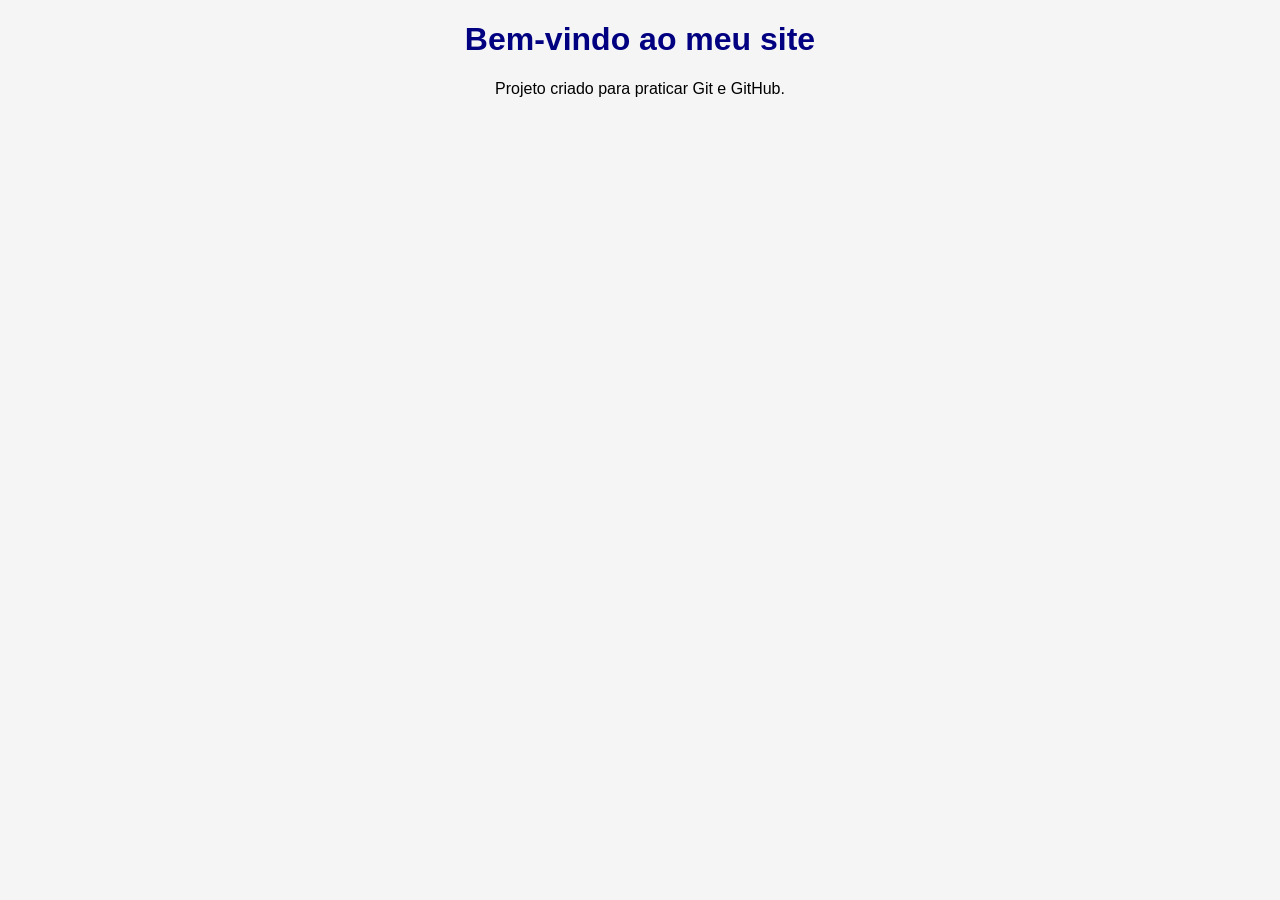
==== index.html @ 1aacc5b7 "criado os arquivos index.html e css" ====
<!DOCTYPE html>
<html lang="pt-br">

<head>
    <meta charset="UTF-8">
    <meta name="viewport" content="width=device-width, initial-scale=1.0">
    <title>Meu Primeiro Site</title>

    <link rel="stylesheet" href="css/style.css">
</head>

<body>
    <h1>Bem-vindo ao meu site</h1>
    <p>Projeto criado para praticar Git e GitHub.</p>

</body>

</html>
---- css/style.css ----
body {
    font-family: Arial, sans-serif;
    text-align: center;
    background-color: #f5f5f5;
}
h1 {
    color: navy;
}
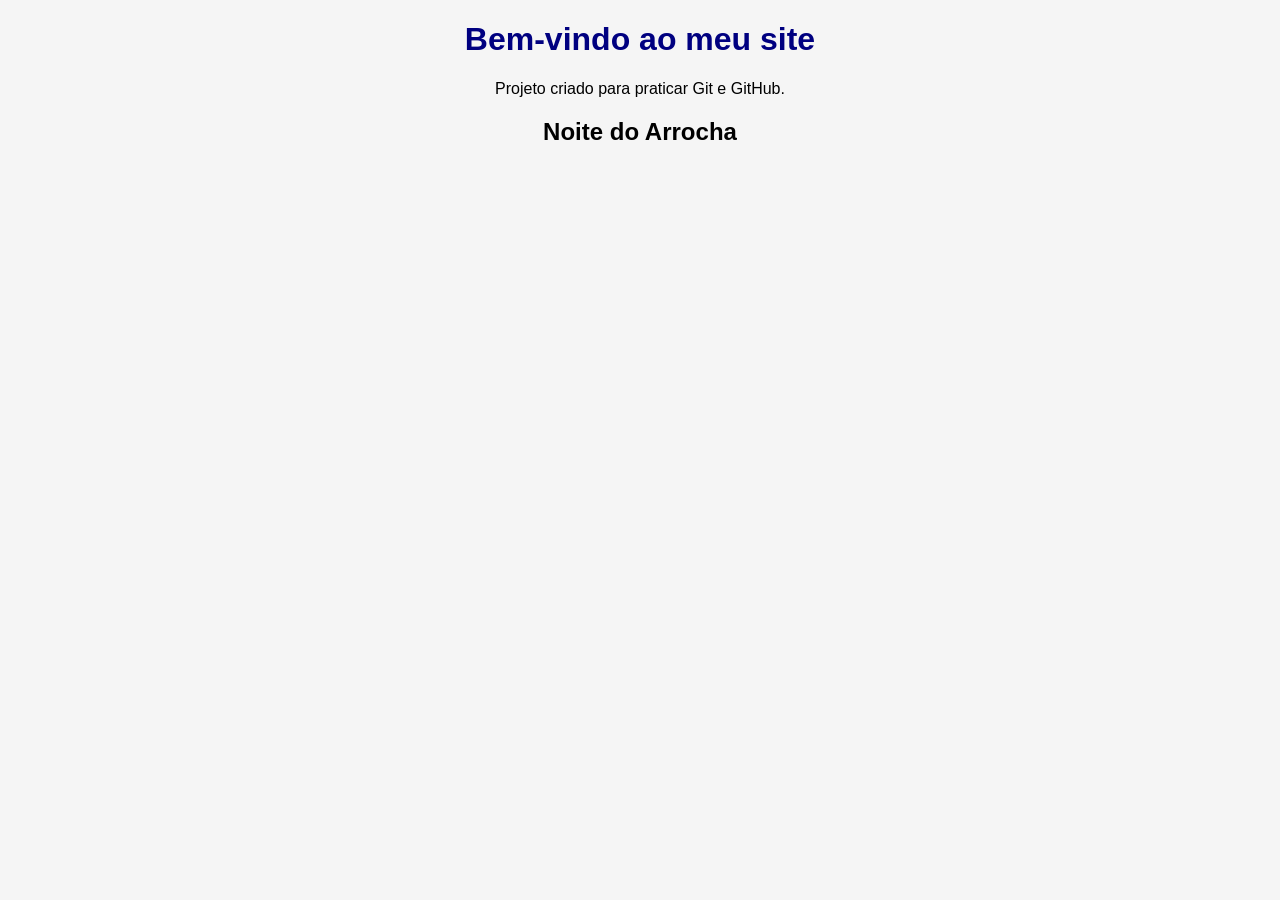
==== commit 706bf46d: "Incluído o título h2" ====
--- a/index.html
+++ b/index.html
@@ -13,6 +13,8 @@
     <h1>Bem-vindo ao meu site</h1>
     <p>Projeto criado para praticar Git e GitHub.</p>
 
+    <h2>Noite do Arrocha</h2>
+
 </body>
 
 </html>
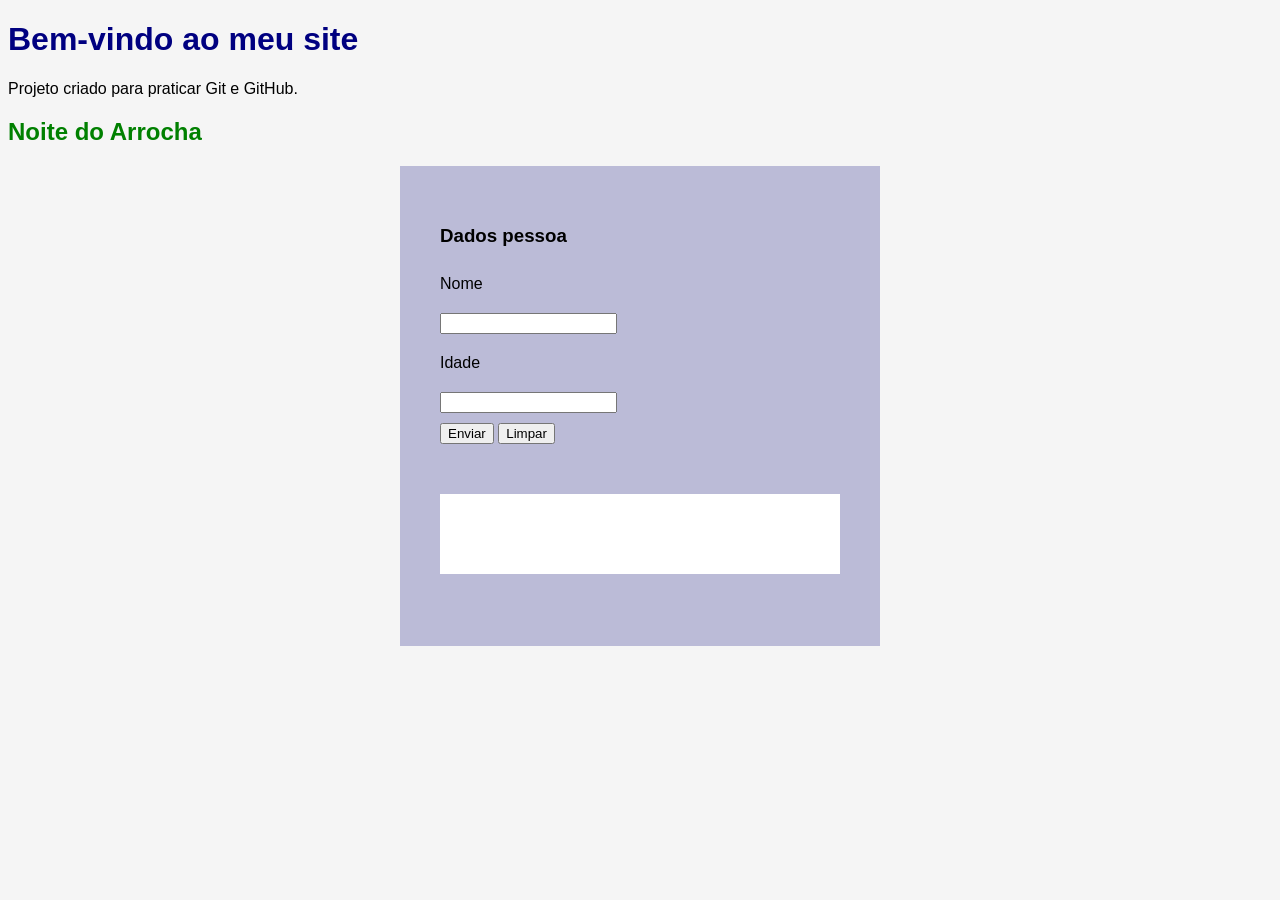
==== commit adf4394f: "Inluido formulário e a div dados" ====
--- a/index.html
+++ b/index.html
@@ -15,6 +15,25 @@
 
     <h2>Noite do Arrocha</h2>
 
+    <div id="div-form">
+        <h3>Dados pessoa</h3>
+
+        <form id="formulario-pessoa">
+            <label for="name">Nome</label>
+            <input type="text" name="nome" id="nome">
+
+            <label for="idade">Idade</label>
+            <input type="text" name="idade" id="idade">
+
+            <button type="submit"> Enviar </button>
+            <button type="reset"> Limpar </button>
+        </form>
+
+        <div id="div-dados">
+            
+        </div>
+    </div>
+
 </body>
 
 </html>
--- a/css/style.css
+++ b/css/style.css
@@ -1,8 +1,37 @@
 body {
     font-family: Arial, sans-serif;
-    text-align: center;
     background-color: #f5f5f5;
 }
+
 h1 {
-    color: navy;
+    color: #000080;
 }
+
+h2 {
+    color: #008000;
+}
+
+#div-form{
+    width: 400px;
+    height: 400px;
+    background-color: #bbbbd7;
+    margin: 20px auto;
+    padding: 40px;
+}
+
+label{
+    display: block;
+    padding: 10px 0px;
+}
+
+input{
+    display: block;
+    margin: 10px  0px;
+}
+
+#div-dados{
+    width: 100%;
+    height: 80px;
+    margin: 50px 0px;
+    background-color: #ffffff;
+}
